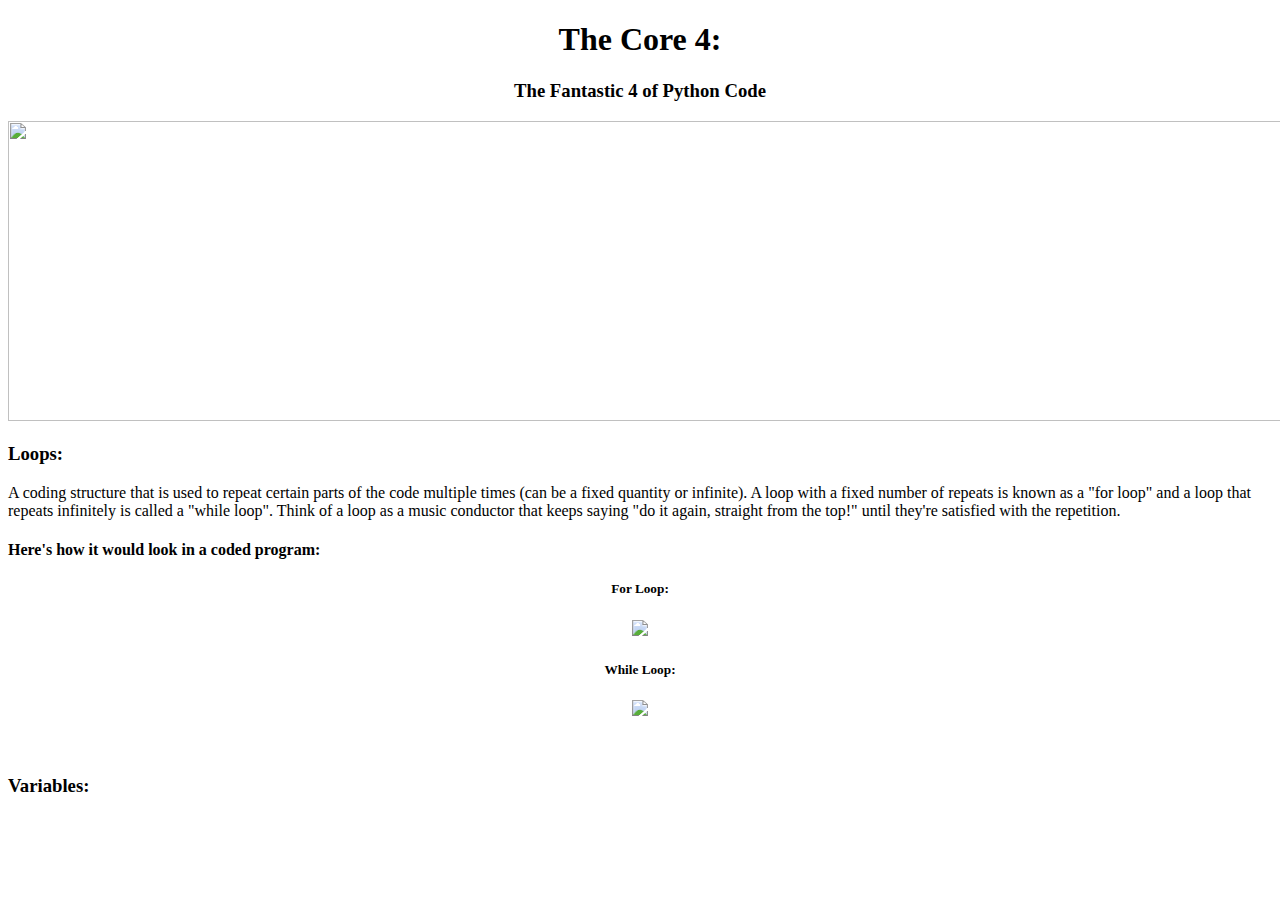
==== core4.html @ 2385033b "Add files via upload" ====
<!--
CSS (Home thru links but skip icons)
REMEMBER TO DO CORE4 LATER
Loop/Variable/Conditional/Functions
-technical defn
-code syntax (screenshot of code in python)
-code syntax (in... scratch)
-analogy
;~;
-->
<!DOCTYPE html>
<head>
  <title>(Week 2) Python: Core 4</title>
</head>
<body>
  <font face = "Palatino" size = "3">
  <h1><center>The Core 4: </center></h1>
  <h3><center>The Fantastic 4 of Python Code</center></h3>
  <center><img src="https://geekswipe.net/wp-content/uploads/2014/10/Geekswipe-Python-Twitter-bot-Source-Photo-by-Karthikeyan-KC.jpg"
    width="1350" height="300"></center>

  <h3>Loops:</h3>
  <p title = "loop defn">
  A coding structure that is used to repeat certain parts of the code multiple times (can be a fixed quantity or infinite).
  A loop with a fixed number of repeats is known as a "for loop" and a loop that repeats infinitely is called a "while loop".
  Think of a loop as a music conductor that keeps saying "do it again, straight from the top!" until they're satisfied with the repetition.
  </p>
  <h4> Here's how it would look in a coded program:</h4>
  <center><h5>For Loop: </h5></center>
  <center><img src = "for loop.png"></center>
  <center><h5>While Loop:</h5></center>
  <center><img src = "while loop.png"></center>
  <br></br>

  <h3>Variables:</h3>
  <p title = "variable defn">
</font>
  </p>
</body>
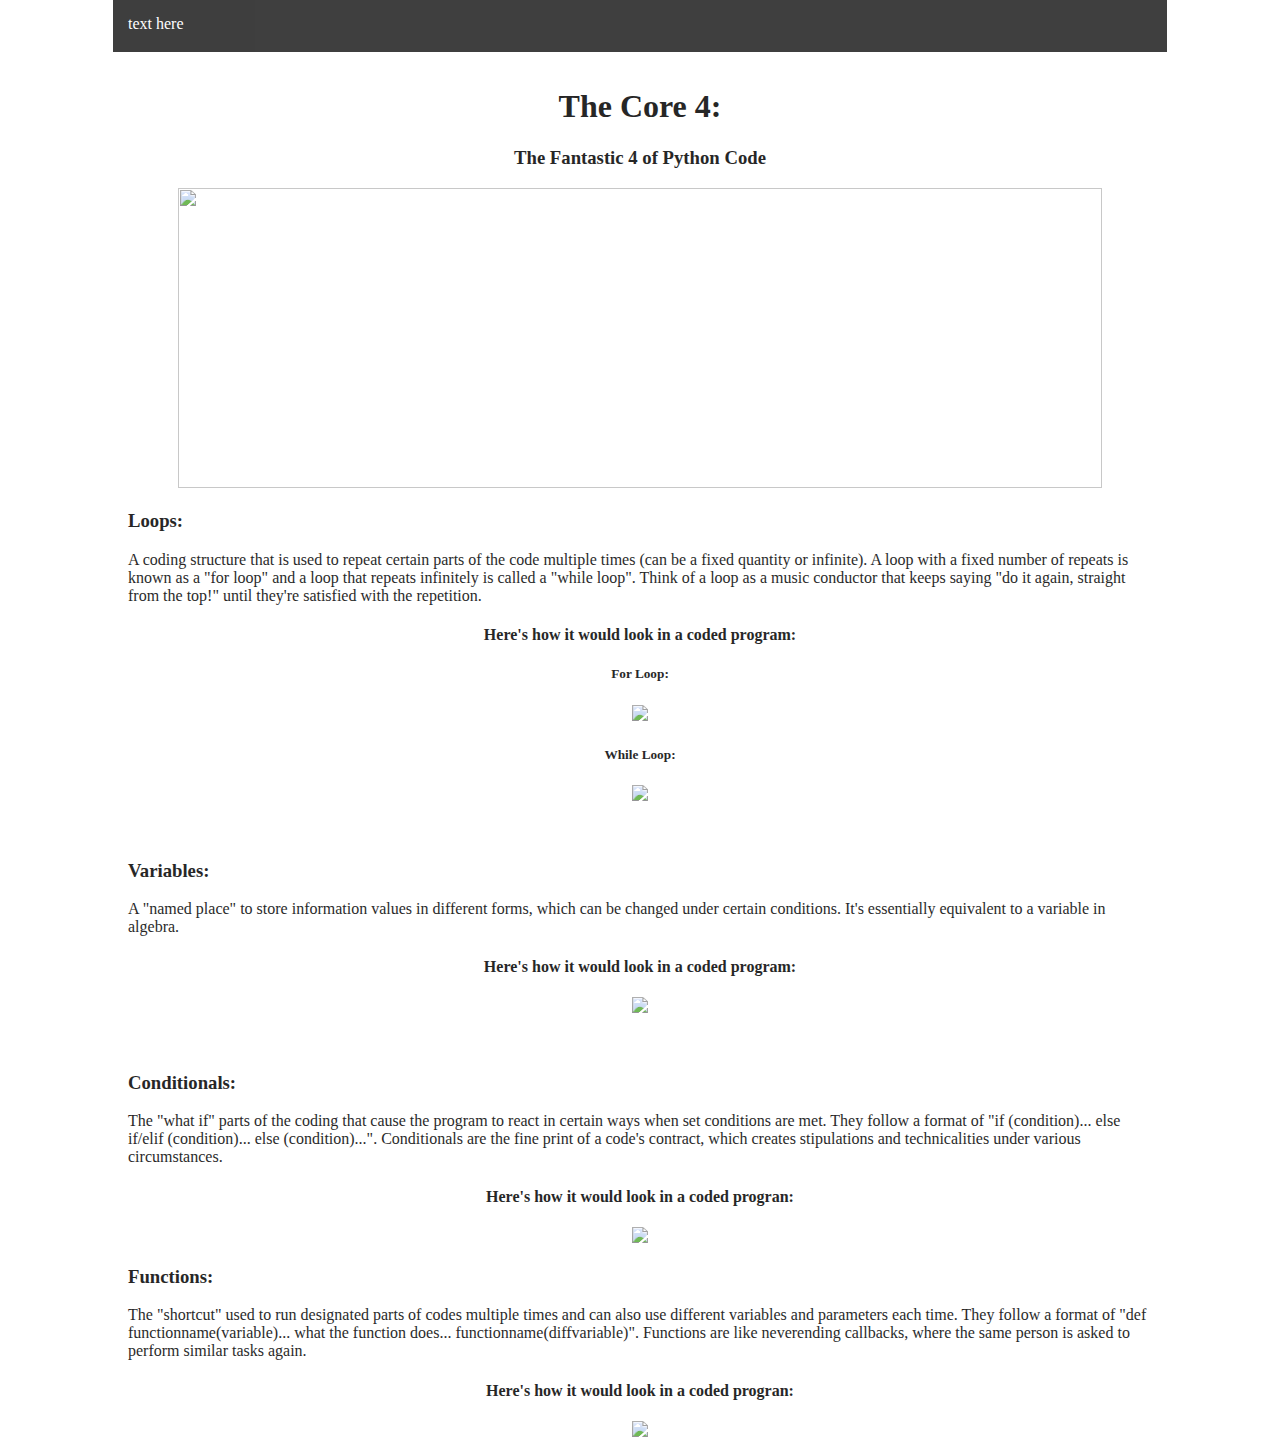
==== commit 118bedd3: "Add files via upload" ====
--- a/core4.html
+++ b/core4.html
@@ -10,30 +10,60 @@
 -->
 <!DOCTYPE html>
 <head>
+  <script src="java.js"></script>
+    <link rel = "stylesheet" type = "text/css" href = "stylesheetdefault.css">
   <title>(Week 2) Python: Core 4</title>
 </head>
 <body>
-  <font face = "Palatino" size = "3">
-  <h1><center>The Core 4: </center></h1>
-  <h3><center>The Fantastic 4 of Python Code</center></h3>
-  <center><img src="https://geekswipe.net/wp-content/uploads/2014/10/Geekswipe-Python-Twitter-bot-Source-Photo-by-Karthikeyan-KC.jpg"
-    width="1350" height="300"></center>
+  <div id = "topBar">
+  <font color = "white">text here</font>
+  </div>
+  <div id = "column">
+    <font face = "Palatino" size = "3">
+    <h1><center>The Core 4: </center></h1>
+    <h3><center>The Fantastic 4 of Python Code</center></h3>
+    <center><img src="https://geekswipe.net/wp-content/uploads/2014/10/Geekswipe-Python-Twitter-bot-Source-Photo-by-Karthikeyan-KC.jpg"
+      width="95%" height="300"></center>
 
-  <h3>Loops:</h3>
-  <p title = "loop defn">
-  A coding structure that is used to repeat certain parts of the code multiple times (can be a fixed quantity or infinite).
-  A loop with a fixed number of repeats is known as a "for loop" and a loop that repeats infinitely is called a "while loop".
-  Think of a loop as a music conductor that keeps saying "do it again, straight from the top!" until they're satisfied with the repetition.
+    <h3>Loops:</h3>
+    <p title = "loop defn">
+    A coding structure that is used to repeat certain parts of the code multiple times (can be a fixed quantity or infinite).
+    A loop with a fixed number of repeats is known as a "for loop" and a loop that repeats infinitely is called a "while loop".
+    Think of a loop as a music conductor that keeps saying "do it again, straight from the top!" until they're satisfied with the repetition.
+    </p>
+    <center><h4>Here's how it would look in a coded program:</h4>
+    <h5 id = "for">For Loop: </h5>
+    <img src = "for loop.png">
+    <h5>While Loop:</h5>
+    <img src = "while loop.png"></center>
+    <br></br>
+
+    <h3>Variables:</h3>
+    <p title = "variable defn">
+      A "named place" to store information values in different forms, which can be changed under certain conditions.
+      It's essentially equivalent to a variable in algebra.
+    </p>
+    <center><h4>Here's how it would look in a coded program: </h4>
+    <img src = "variable.png"></center>
+    <br></br>
+
+    <h3>Conditionals:</h3>
+  <p title = "cond defn">
+      The "what if" parts of the coding that cause the program to react in certain ways when set conditions are met.
+      They follow a format of "if (condition)... else if/elif (condition)... else (condition)...".
+      Conditionals are the fine print of a code's contract, which creates stipulations and technicalities under various circumstances.
   </p>
-  <h4> Here's how it would look in a coded program:</h4>
-  <center><h5>For Loop: </h5></center>
-  <center><img src = "for loop.png"></center>
-  <center><h5>While Loop:</h5></center>
-  <center><img src = "while loop.png"></center>
-  <br></br>
+  <center><h4>Here's how it would look in a coded progran: </h4>
+  <img src = "cond.png"></center>
 
-  <h3>Variables:</h3>
-  <p title = "variable defn">
-</font>
+    <h3>Functions:</h3>
+  <p title = "function defn">
+    The "shortcut" used to run designated parts of codes multiple times and can also use different variables and parameters each time.
+    They follow a format of "def functionname(variable)... what the function does... functionname(diffvariable)".
+    Functions are like neverending callbacks, where the same person is asked to perform similar tasks again.
   </p>
+  <center><h4>Here's how it would look in a coded progran: </h4>
+  <img src = "function.png"></center>
+  </font>
+</div>
 </body>
--- a/stylesheetdefault.css
+++ b/stylesheetdefault.css
@@ -0,0 +1,26 @@
+body,html{
+  background-image: url("http://1-background.com/images/meteorites/meteorite-background-seamless-crystals.jpg");
+  margin: 0;
+  padding: 0;
+  opacity: 0.97;
+}
+
+#topBar{
+  margin: auto;
+  background-color: black;
+  width: 80%;
+  height: 22px;
+  padding: 15px;
+  z-index: 2;
+  opacity: 0.8;
+}
+
+#column{
+  margin:auto;
+  height: auto;
+  width: 80%;
+  opacity: 90%;
+  background-color: white;
+  padding: 15px;
+  z-index: -1;
+}
